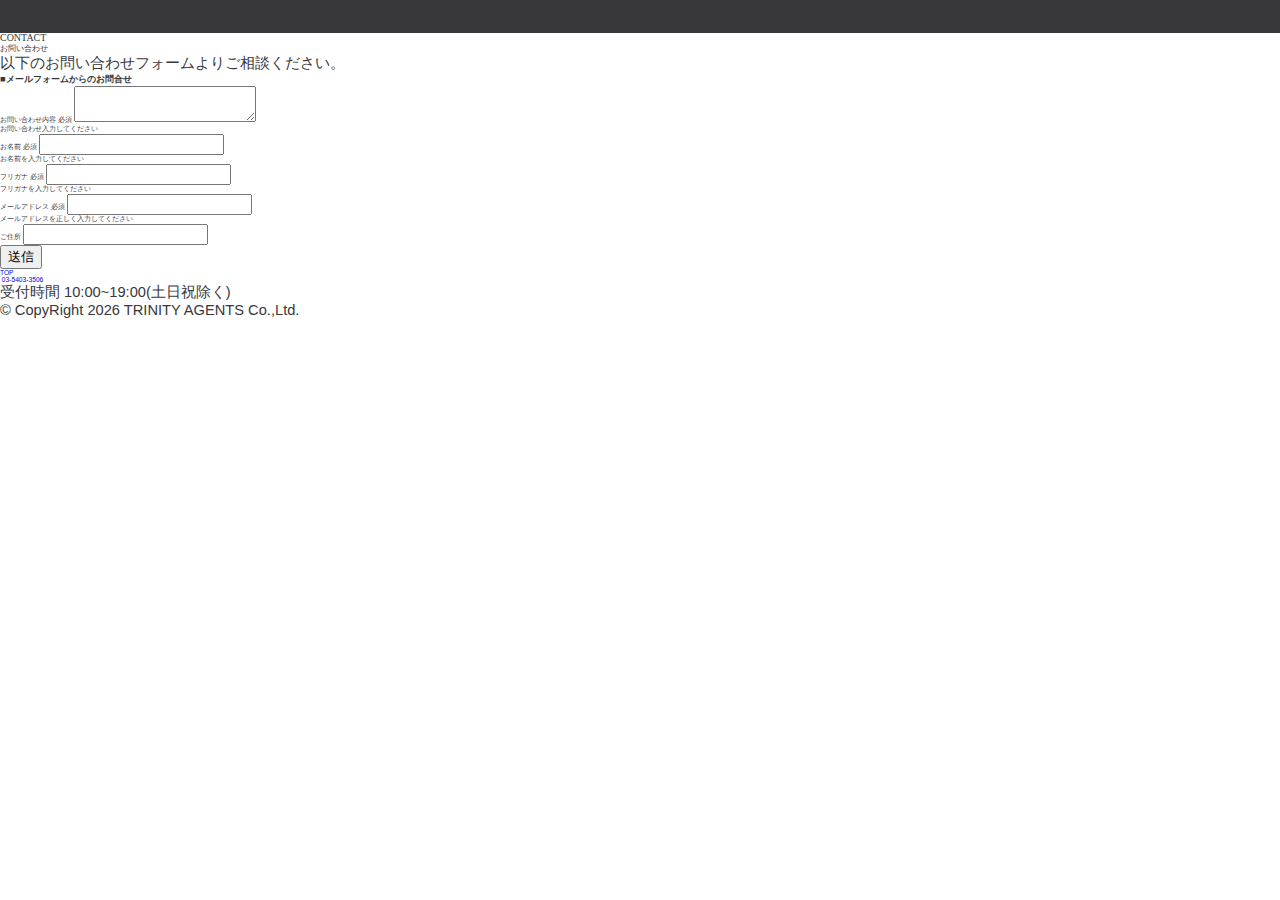
==== contact/index.html @ b6e99670 "contact作成" ====
<!DOCTYPE html>
<html lang="ja" prefix="og:http://ogp.me/ns# fb:http://ogp.me/ns/fb# artcle:http://ogp.me/ns/artcle#">
<head>
    <meta charset="UTF-8">
    <meta http-equiv="X-UA-Compatible" content="IE=edge">
    <meta name="viewport" content="width=device-width, initial-scale=1.0">
    <title>お問合せ｜株式会社TRINITY AGENTS</title>

    <link rel="stylesheet" href="../assets/css/application.css">
    <link rel="stylesheet" href="../assets/css/contact.css">

    <meta property="og:locale" content="ja_JP" />
    <meta property="og:type" content="artcle" />
    <meta property="og:title" content="お問合せ｜株式会社TRINITY AGENTS" />
    <meta property="og:description" content="" />
    <meta property="og:url" content="index.html" />
    <meta property="og:site_name" content="お問合せ｜株式会社TRINITY AGENTS" />
    <meta property="og:image" content="" />
    <meta property="og:image:secure_url" content="" />
    <meta property="og:image:width" content="1200" />
    <meta property="og:image:height" content="630" />
    <meta name="twitter:card" content="summary_large_image" />
    <meta name="twitter:description" content="" />
    <meta name="twitter:title" content="お問合せ｜株式会社TRINITY AGENTS" />
    <meta name="twitter:image" content="" />
</head>
<body>
    <header>

    </header>

    <main>
        <h2>CONTACT<br/><small>お問い合わせ</small></h2>

        <p>以下のお問い合わせフォームよりご相談ください。</p>

        <section id="form">
            <h3>■メールフォームからのお問合せ</h3>

            <!-- class, action, methodを変更しないでください -->
            <form class="formrun" action="https://form.run/api/v1/r/36zpu8zbxm7oejdeazi9zmqz" method="post">
                <!-- ↓自由に要素を追加・編集することができます -->

                <div class="cell">
                    <label>お問い合わせ内容 <span>必須</span></label>
                    <textarea name="お問い合わせ" data-formrun-required></textarea>
                    <div data-formrun-show-if-error="お問い合わせ">お問い合わせ入力してください</div>
                </div>

                <div class="cell">
                    <label>お名前 <span>必須</span></label>
                    <input name="お名前" type="text" data-formrun-required>
                    <div data-formrun-show-if-error="お名前">お名前を入力してください</div>
                </div>
            
                <div class="cell">
                    <label>フリガナ <span>必須</span></label>
                    <input name="フリガナ" type="text" data-formrun-required>
                    <div data-formrun-show-if-error="フリガナ">フリガナを入力してください</div>
                </div>

                <div class="cell">
                    <label>メールアドレス <span>必須</span></label>
                    <input name="メールアドレス" type="text" data-formrun-type="email" data-formrun-required>
                    <div data-formrun-show-if-error="メールアドレス">メールアドレスを正しく入力してください</div>
                </div>

                <div class="cell">
                    <label>ご住所</label>
                    <input name="ご住所" type="text">
                </div>
                        
                <!-- ボット投稿をブロックするためのタグ -->
                <div class="_formrun_gotcha">
                <style media="screen">._formrun_gotcha {position:absolute!important;height:1px;width:1px;overflow:hidden;}</style>
                <label for="_formrun_gotcha">If you are a human, ignore this field</label>
                <input type="text" name="_formrun_gotcha" id="_formrun_gotcha" tabindex="-1">
                </div>
            
                <button type="submit" data-formrun-error-text="未入力の項目があります" data-formrun-submitting-text="送信中...">送信</button>
            </form>
        </section>
    </main>

    <a class="top_button" href="#">TOP</a>

    <footer>
        <div class="wrap">
            <h1><a href=""></a></h1>

            <a href="tel:03-5403-3506"><img src="" alt=""> 03-5403-3506</a>
            <p>受付時間 10:00~19:00(土日祝除く)</p>
        </div>

        <p class="copy">&copy; CopyRight <script type="text/javascript">document.write(new Date().getFullYear());</script> TRINITY AGENTS Co.,Ltd.</p>
    </footer>
</body>
</html>
---- assets/css/application.css ----
@charset "UTF-8";
html{
    font-size: 0.5208vw;
    scroll-behavior: smooth;
}

*:focus {
    outline: none;
}

body, h1, h2, h3, h4, h5, p, ul{
    margin: 0;
    padding: 0;
}

body{
    font-family: "Zen Kaku Gothic Antique", "メイリオ", 'Meiryo', "Hiragino Sans", "Hiragino Kaku Gothic ProN", "ヒラギノ角ゴ ProN", "ＭＳ Ｐゴシック", "MS PGothic", sans-serif;
    overflow-x: hidden;
    color: #38383C;
}

ul{
    list-style: none;
}

h1{
    line-height: 1;
}

h2{
    font-family: "Brother 1816";
    line-height: 1;
    font-weight: normal;
}

h3{
    font-size: 1.4rem;
}

a{
    text-decoration: none;
}

p{
    font-size: 2.2rem;
}

.pc_only{
    display: block;
}

.pc_flex{
    display: flex;
}

.pc_inline{
    display: inline;
}

.sp_flex{
    display: none;
}

.sp_inline{
    display: none;
}

.sp_only{
    display: none;
}

.mintyo{
    font-family: "游明朝", YuMincho, "Hiragino Mincho ProN", "ヒラギノ明朝 ProN", "Hiragino Mincho ProN", "HG明朝E", "ＭＳ Ｐ明朝", "ＭＳ 明朝", serif;
}

/* header */
header{
    height: 5rem;
    background: #38383C;
}

@media screen and (max-width: 767px){
    html{
        font-size: 2.667vw;
    }

    p{
        font-size: 1.4rem;
    }

    .pc_only{
        display: none !important;
    }
    
    .sp_only{
        display: block;
    }

    .pc_flex{
        display: none !important;
    }

    .sp_flex{
        display: flex;
    }

    .pc_inline{
        display: none;
    }

    .sp_inline{
        display: inline;
    }

    header{
        height: 2.5rem;
    }

    h2{
        font-size: 1.8rem;
        color: #38383C;
    }

    h2 small{
        font-size: 1.2rem;
        color: #876A20;
    }

    .top_button{
        width: calc(100% - 2.3rem);
        display: block;
        color: white;
        padding: .4rem 0 .4rem 2.3rem;
        background: linear-gradient(to bottom, #1E1E1E, #303030, #1E1E1E);
    }
}
---- assets/css/contact.css ----
@charset "UTF-8";




@media screen and (max-width: 767px){
    main{
        margin: auto;
        margin-top: 6rem;
        width: 89.33%;
        margin-bottom: 5.7rem;
    }

    main > h2{
        text-align: center;
        margin-bottom: 3.8rem;
    }

    main > p{
        margin-bottom: 4.4rem;
        text-align: center;
    }

    #form{
        width: 94%;
    }

    #form h3{
        padding-bottom: 1.5rem;
        border-bottom: 0.05rem solid #707070;
        margin-bottom: 1.1rem;
    }

    #form .cell{
        margin-bottom: 2rem;
    }

    #form .cell label{
        display: block;
        margin-bottom: 1rem;
        font-size: 1.4rem;
    }

    #form .cell label span{
        color: white;
        background: #38383C;
        font-size: 1.2rem;
        padding: .1rem .7rem;
    }

    #form .cell input{
        width: 100%;
        height: 3.5rem;
        border: none;
        box-shadow: inset .1rem .1rem .6rem rgba(0, 0, 0, 16%);
    }

    #form .cell textarea{
        width: 100%;
        height: 12.4rem;
        border: none;
        box-shadow: inset .1rem .1rem .6rem rgba(0, 0, 0, 16%);
    }

    #form button{
        margin-top: 2.5rem;
        width: 100%;
        padding: 1.25rem 0;
        line-height: 1;
        color: white;
        border: none;
        background: linear-gradient(to bottom, #876A20, #DCAD3B, #876A20);
    }
}
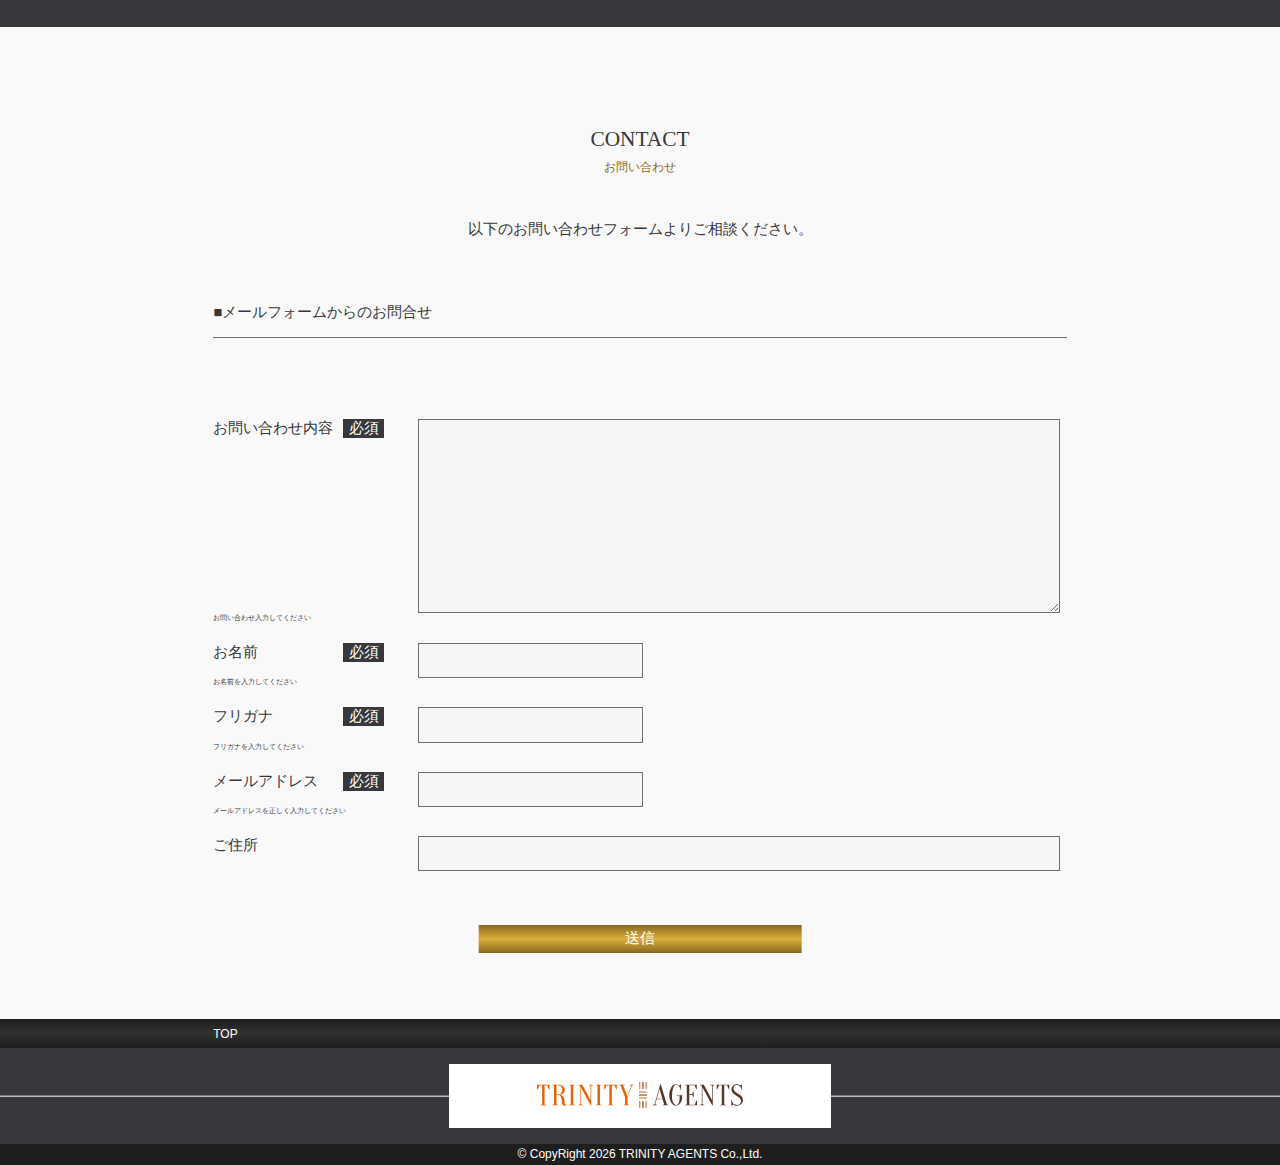
==== commit d6a32c20: "完成" ====
--- a/contact/index.html
+++ b/contact/index.html
@@ -9,10 +9,18 @@
     <link rel="stylesheet" href="../assets/css/application.css">
     <link rel="stylesheet" href="../assets/css/contact.css">
 
+    <link rel="apple-touch-icon" sizes="180x180" href="../assets/img/favicon/apple-touch-icon.png">
+    <link rel="icon" type="image/png" sizes="32x32" href="../assets/img/favicon/favicon-32x32.png">
+    <link rel="icon" type="image/png" sizes="16x16" href="../assets/img/favicon/favicon-16x16.png">
+    <link rel="manifest" href="../assets/img/favicon/site.webmanifest">
+    <link rel="mask-icon" href="../assets/img/favicon/safari-pinned-tab.svg" color="#5bbad5">
+    <meta name="msapplication-TileColor" content="#da532c">
+    <meta name="theme-color" content="#ffffff">
+
     <meta property="og:locale" content="ja_JP" />
     <meta property="og:type" content="artcle" />
     <meta property="og:title" content="お問合せ｜株式会社TRINITY AGENTS" />
-    <meta property="og:description" content="" />
+    <meta property="og:description" content="私たちは、クライアント×生活者×弊社で三位一体のシナジーを創り出し、感動と共感でエンゲージメントする企画・サービスを幅広くご提供いたします。" />
     <meta property="og:url" content="index.html" />
     <meta property="og:site_name" content="お問合せ｜株式会社TRINITY AGENTS" />
     <meta property="og:image" content="" />
@@ -20,7 +28,7 @@
     <meta property="og:image:width" content="1200" />
     <meta property="og:image:height" content="630" />
     <meta name="twitter:card" content="summary_large_image" />
-    <meta name="twitter:description" content="" />
+    <meta name="twitter:description" content="私たちは、クライアント×生活者×弊社で三位一体のシナジーを創り出し、感動と共感でエンゲージメントする企画・サービスを幅広くご提供いたします。" />
     <meta name="twitter:title" content="お問合せ｜株式会社TRINITY AGENTS" />
     <meta name="twitter:image" content="" />
 </head>
@@ -86,12 +94,8 @@
 
     <footer>
         <div class="wrap">
-            <h1><a href=""></a></h1>
-
-            <a href="tel:03-5403-3506"><img src="" alt=""> 03-5403-3506</a>
-            <p>受付時間 10:00~19:00(土日祝除く)</p>
+            <h1><a href="../"><img src="../assets/img/logo.svg" alt=""></a></h1>
         </div>
-
         <p class="copy">&copy; CopyRight <script type="text/javascript">document.write(new Date().getFullYear());</script> TRINITY AGENTS Co.,Ltd.</p>
     </footer>
 </body>
--- a/assets/css/application.css
+++ b/assets/css/application.css
@@ -17,6 +17,7 @@
     font-family: "Zen Kaku Gothic Antique", "メイリオ", 'Meiryo', "Hiragino Sans", "Hiragino Kaku Gothic ProN", "ヒラギノ角ゴ ProN", "ＭＳ Ｐゴシック", "MS PGothic", sans-serif;
     overflow-x: hidden;
     color: #38383C;
+    background: #F9F9F9;
 }
 
 ul{
@@ -29,8 +30,16 @@
 
 h2{
     font-family: "Brother 1816";
-    line-height: 1;
+    line-height: 1.2;
+    font-size: 3.2rem;
     font-weight: normal;
+    color: #38383C;
+}
+
+h2 small{
+    font-size: 1.8rem;
+    color: #876A20;
+    font-family: "Zen Kaku Gothic Antique";
 }
 
 h3{
@@ -75,8 +84,73 @@
 
 /* header */
 header{
-    height: 5rem;
+    height: 4rem;
     background: #38383C;
+}
+
+.top_button{
+    width: calc(100% - 16.66%);
+    display: block;
+    color: white;
+    font-size: 1.8rem;
+    padding: 1.1rem 0 1.1rem 16.66%;
+    background: linear-gradient(to bottom, #1E1E1E, #303030, #1E1E1E);
+    transition: all .2s ease-in-out;
+}
+
+.top_button:hover{
+    opacity: .7;
+    transition: all .3s ease-in-out;
+}
+
+/* footer */
+footer .wrap{
+    background: #38383C;
+    display: flex;
+    justify-content: center;
+    align-items: center;
+    padding: 2.4rem 0;
+    position: relative;
+    overflow-x: hidden;
+}
+
+footer .wrap::before{
+    position: absolute;
+    content: "";
+    width: 100%;
+    height: .1rem;
+    top: 50%;
+    transform: translateY(-50%);
+    background: white;
+}
+
+footer .wrap h1{
+    width: 57.2rem;
+    background: white;
+    text-align: center;
+    padding: 2.7rem 0;
+    z-index: 5;
+}
+
+footer .wrap h1 a{
+    transition: all .2s ease-in-out;
+}
+
+footer .wrap h1 a:hover{
+    opacity: .5;
+    transition: all .3s ease-in-out;
+}
+
+footer .wrap h1 a img{
+    width: 30.8rem;
+}
+
+footer .copy{
+    text-align: center;
+    font-size: 1.8rem;
+    color: white;
+    background: #1E1E1E;
+    padding: .5rem 0;
 }
 
 @media screen and (max-width: 767px){
@@ -118,19 +192,36 @@
 
     h2{
         font-size: 1.8rem;
-        color: #38383C;
     }
 
     h2 small{
         font-size: 1.2rem;
-        color: #876A20;
     }
 
     .top_button{
         width: calc(100% - 2.3rem);
         display: block;
         color: white;
+        font-size: 1.2rem;
         padding: .4rem 0 .4rem 2.3rem;
         background: linear-gradient(to bottom, #1E1E1E, #303030, #1E1E1E);
     }
+
+    /* footer */
+    footer .wrap h1{
+        width: 20.7rem;
+        padding: 1.3rem 0;
+    }
+
+    footer .wrap h1 a img{
+        width: 16.14rem;
+    }
+
+    footer .copy{
+        background: #1E1E1E;
+        color: white;
+        text-align: center;
+        padding: 1.15rem 0;
+        font-size: 1.2rem;
+    }
 }--- a/assets/css/contact.css
+++ b/assets/css/contact.css
@@ -1,7 +1,92 @@
 @charset "UTF-8";
 
+main{
+    margin-top: 15rem;
+}
+
+h2{
+    text-align: center;
+    margin-bottom: 6.3rem;
+}
+
+main > p{
+    text-align: center;
+    margin-bottom: 10rem;
+}
+
+#form{
+    width: 66.66%;
+    margin: auto;
+    margin-bottom: 10rem;
+}
+
+#form h3{
+    font-size: 2.2rem;
+    font-weight: normal;
+    padding-bottom: 2.52rem;
+    border-bottom: solid .1rem #707070;
+    line-height: 1;
+    margin-bottom: 12.1rem;
+}
+
+#form .cell{
+    margin-bottom: 3rem;
+}
+
+#form .cell label{
+    vertical-align: top;
+    font-size: 2.2rem;
+    display: flex;
+    justify-content: space-between;
+    align-items: center;
+    width: 20%;
+    margin-right: 4%;
+    float: left;
+}
+
+#form .cell label span{
+    color: white;
+    background: #38383C;
+    padding: 0 .8rem;
+}
+
+#form .cell input{
+    border: .1rem solid #707070;
+    background: #F6F6F6;
+    height: 5rem;
+    width: 26.1%;
+    padding: 0;
+}
+
+#form .cell:nth-child(5) input{
+    width: 75%;
+}
 
 
+#form .cell textarea{
+    border: .1rem solid #707070;
+    background: #F6F6F6;
+    width: 75%;
+    height: 28.86rem;
+    padding: 0;
+}
+
+#form button{
+    line-height: 1;
+    color: white;
+    border: none;
+    background: linear-gradient(to bottom, #876A20, #DCAD3B, #876A20);
+    margin-top: 5rem;
+    width: 48.4rem;
+    margin-left: 50%;
+    transform: translateX(-50%);
+    padding: 1rem 0;
+    font-size: 2.2rem;
+}
+
+#form button:hover{
+    box-shadow: inset .5rem .5rem 1rem rgba(0, 0, 0, 25%);
+}
 
 @media screen and (max-width: 767px){
     main{
@@ -23,12 +108,14 @@
 
     #form{
         width: 94%;
+        overflow-x: hidden;
     }
 
     #form h3{
         padding-bottom: 1.5rem;
         border-bottom: 0.05rem solid #707070;
         margin-bottom: 1.1rem;
+        font-size: 1.4rem;
     }
 
     #form .cell{
@@ -39,11 +126,12 @@
         display: block;
         margin-bottom: 1rem;
         font-size: 1.4rem;
+        display: inline;
+        float: none;
+        margin-right: 0;
     }
 
     #form .cell label span{
-        color: white;
-        background: #38383C;
         font-size: 1.2rem;
         padding: .1rem .7rem;
     }
@@ -53,6 +141,10 @@
         height: 3.5rem;
         border: none;
         box-shadow: inset .1rem .1rem .6rem rgba(0, 0, 0, 16%);
+    }
+
+    #form .cell:nth-child(5) input{
+        width: 100%;
     }
 
     #form .cell textarea{
@@ -66,9 +158,7 @@
         margin-top: 2.5rem;
         width: 100%;
         padding: 1.25rem 0;
-        line-height: 1;
-        color: white;
-        border: none;
-        background: linear-gradient(to bottom, #876A20, #DCAD3B, #876A20);
+        margin-left: auto;
+        transform: none;
     }
 }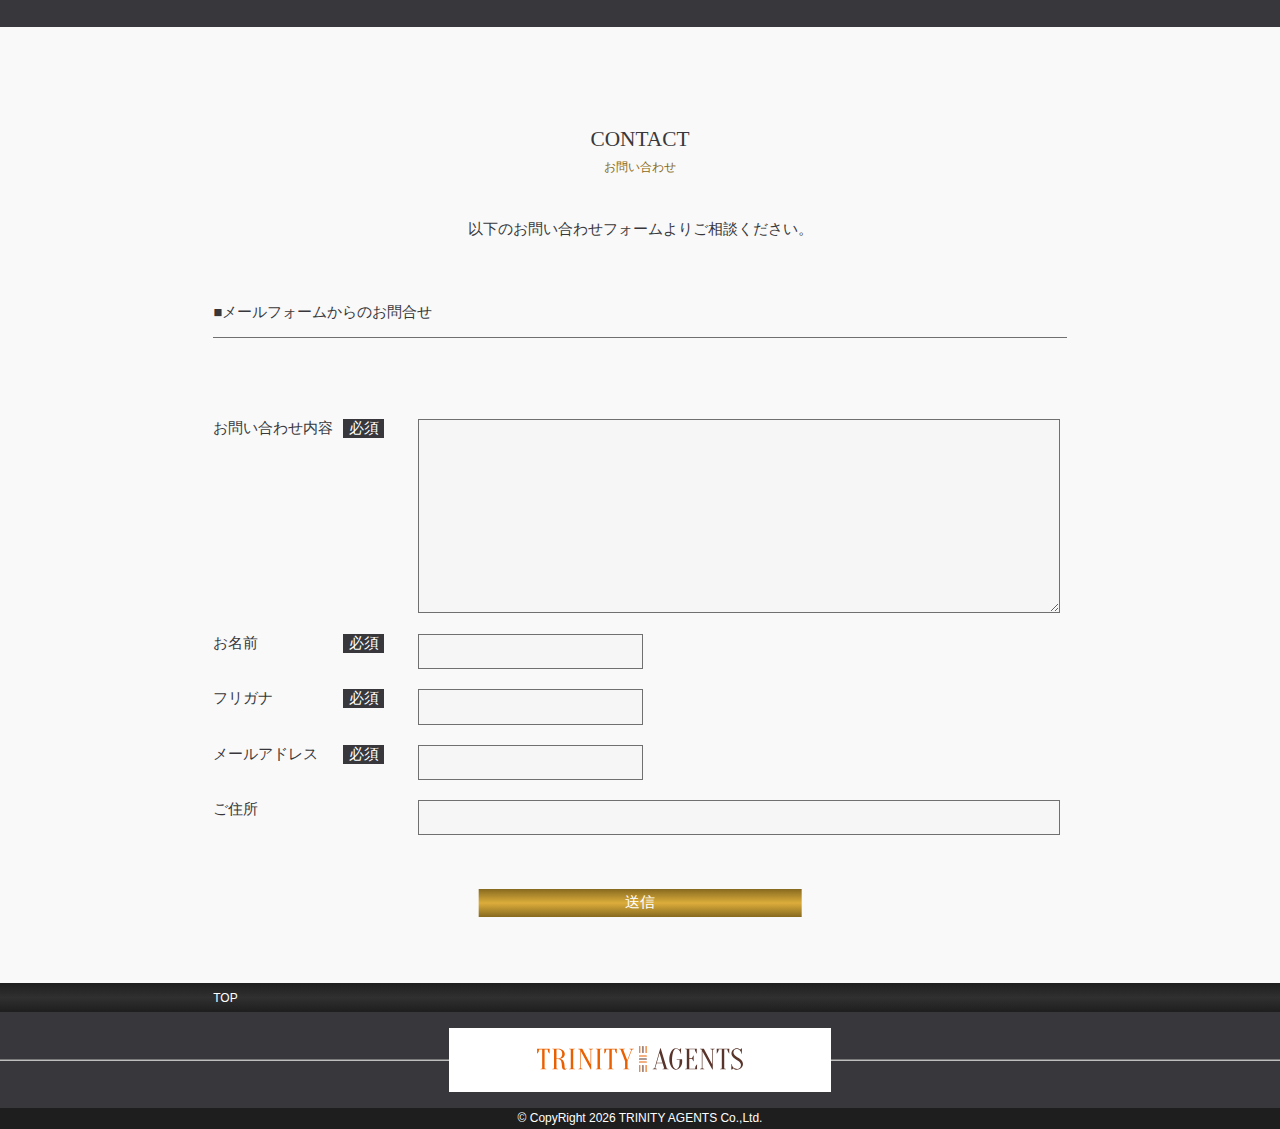
==== commit 68ec7b1c: "最終調整" ====
--- a/contact/index.html
+++ b/contact/index.html
@@ -1,6 +1,13 @@
 <!DOCTYPE html>
 <html lang="ja" prefix="og:http://ogp.me/ns# fb:http://ogp.me/ns/fb# artcle:http://ogp.me/ns/artcle#">
 <head>
+    <!-- Google Tag Manager -->
+<script>(function(w,d,s,l,i){w[l]=w[l]||[];w[l].push({'gtm.start':
+    new Date().getTime(),event:'gtm.js'});var f=d.getElementsByTagName(s)[0],
+    j=d.createElement(s),dl=l!='dataLayer'?'&l='+l:'';j.async=true;j.src=
+    'https://www.googletagmanager.com/gtm.js?id='+i+dl;f.parentNode.insertBefore(j,f);
+    })(window,document,'script','dataLayer','GTM-5CPX2J3');</script>
+    <!-- End Google Tag Manager -->
     <meta charset="UTF-8">
     <meta http-equiv="X-UA-Compatible" content="IE=edge">
     <meta name="viewport" content="width=device-width, initial-scale=1.0">
@@ -23,16 +30,20 @@
     <meta property="og:description" content="私たちは、クライアント×生活者×弊社で三位一体のシナジーを創り出し、感動と共感でエンゲージメントする企画・サービスを幅広くご提供いたします。" />
     <meta property="og:url" content="index.html" />
     <meta property="og:site_name" content="お問合せ｜株式会社TRINITY AGENTS" />
-    <meta property="og:image" content="" />
-    <meta property="og:image:secure_url" content="" />
+    <meta property="og:image" content="https://trinity-agents.com/assets/img/OGP.jpg" />
+    <meta property="og:image:secure_url" content="https://trinity-agents.com/assets/img/OGP.jpg" />
     <meta property="og:image:width" content="1200" />
     <meta property="og:image:height" content="630" />
     <meta name="twitter:card" content="summary_large_image" />
     <meta name="twitter:description" content="私たちは、クライアント×生活者×弊社で三位一体のシナジーを創り出し、感動と共感でエンゲージメントする企画・サービスを幅広くご提供いたします。" />
     <meta name="twitter:title" content="お問合せ｜株式会社TRINITY AGENTS" />
-    <meta name="twitter:image" content="" />
+    <meta name="twitter:image" content="https://trinity-agents.com/assets/img/OGP.jpg" />
 </head>
-<body>
+<body ontouchstart="">
+    <!-- Google Tag Manager (noscript) -->
+<noscript><iframe src="https://www.googletagmanager.com/ns.html?id=GTM-5CPX2J3"
+    height="0" width="0" style="display:none;visibility:hidden"></iframe></noscript>
+    <!-- End Google Tag Manager (noscript) -->
     <header>
 
     </header>
@@ -52,25 +63,25 @@
                 <div class="cell">
                     <label>お問い合わせ内容 <span>必須</span></label>
                     <textarea name="お問い合わせ" data-formrun-required></textarea>
-                    <div data-formrun-show-if-error="お問い合わせ">お問い合わせ入力してください</div>
+                    <!-- <div data-formrun-show-if-error="お問い合わせ">お問い合わせ入力してください</div> -->
                 </div>
 
                 <div class="cell">
                     <label>お名前 <span>必須</span></label>
                     <input name="お名前" type="text" data-formrun-required>
-                    <div data-formrun-show-if-error="お名前">お名前を入力してください</div>
+                    <!-- <div data-formrun-show-if-error="お名前">お名前を入力してください</div> -->
                 </div>
             
                 <div class="cell">
                     <label>フリガナ <span>必須</span></label>
                     <input name="フリガナ" type="text" data-formrun-required>
-                    <div data-formrun-show-if-error="フリガナ">フリガナを入力してください</div>
+                    <!-- <div data-formrun-show-if-error="フリガナ">フリガナを入力してください</div> -->
                 </div>
 
                 <div class="cell">
                     <label>メールアドレス <span>必須</span></label>
                     <input name="メールアドレス" type="text" data-formrun-type="email" data-formrun-required>
-                    <div data-formrun-show-if-error="メールアドレス">メールアドレスを正しく入力してください</div>
+                    <!-- <div data-formrun-show-if-error="メールアドレス">メールアドレスを正しく入力してください</div> -->
                 </div>
 
                 <div class="cell">
